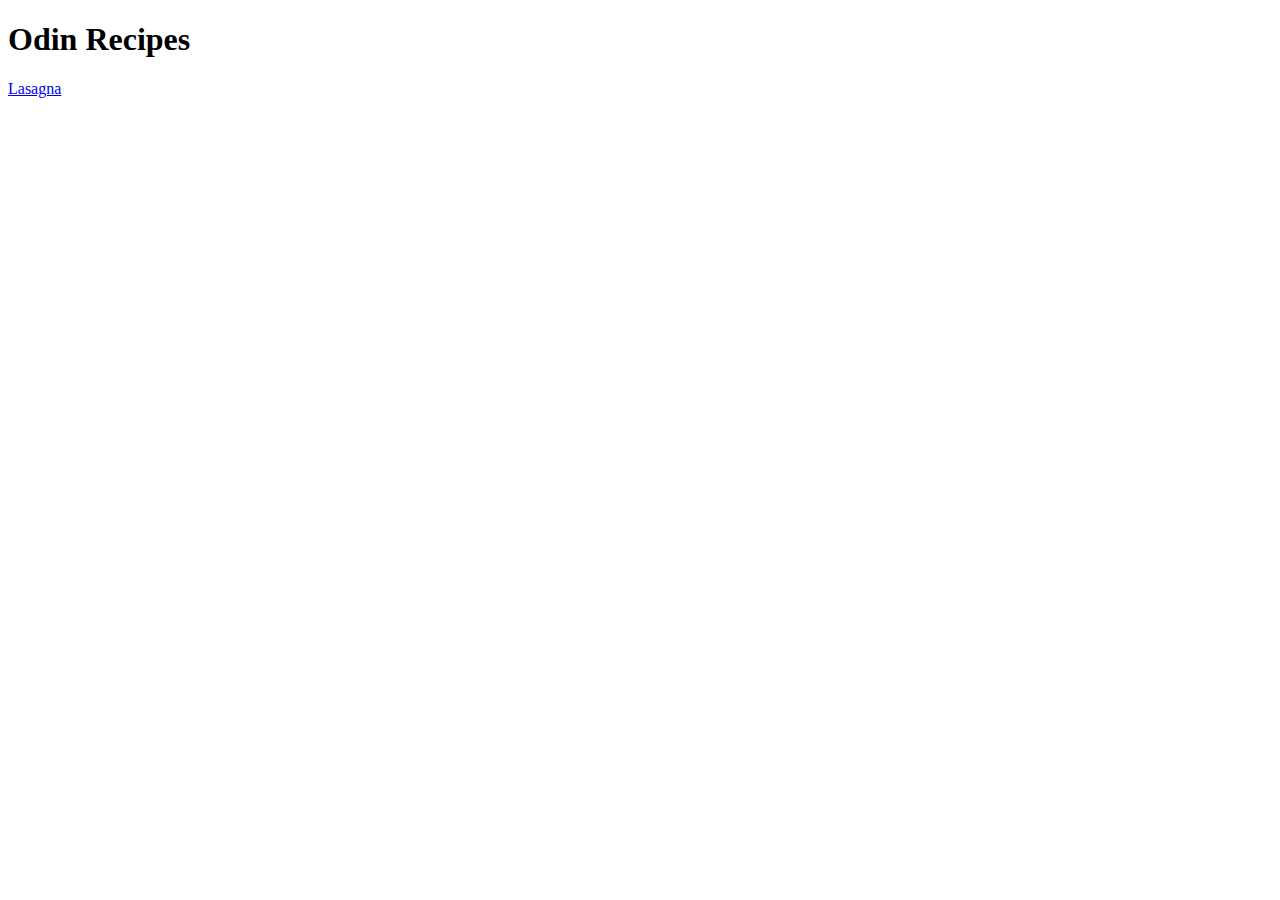
==== index.html @ 85edac79 "Add recipes" ====
<!DOCTYPE html>
<html lang="en">
  <head>
    <title>Odin Recipes</title>
    <meta charset="UTF-8" />
  </head>

  <body>
    <h1>Odin Recipes</h1>

    <a href="./recipes/lasagna.html">Lasagna</a>
  </body>
</html>
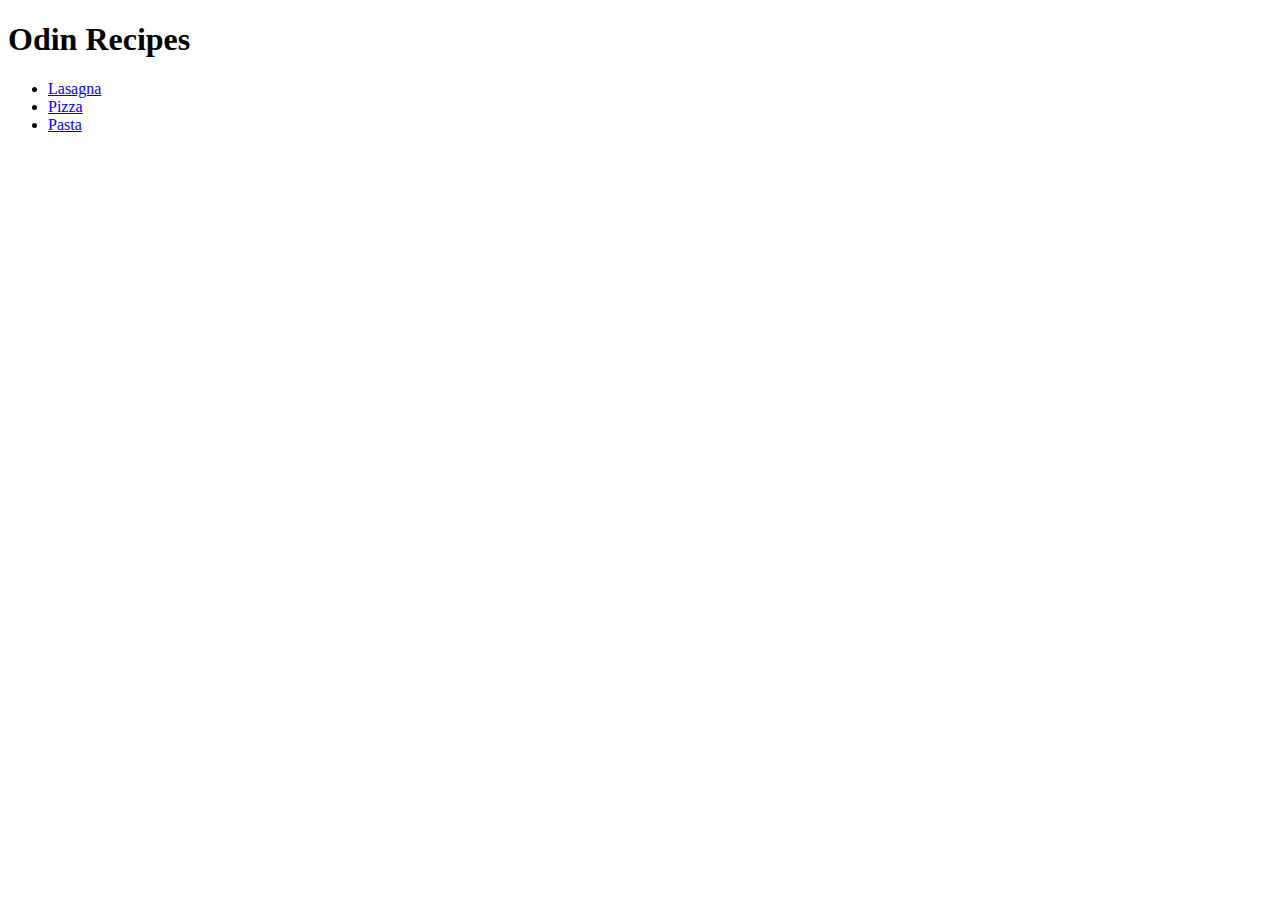
==== commit 50fbdfb3: "Add odin-recipes" ====
--- a/index.html
+++ b/index.html
@@ -8,6 +8,10 @@
   <body>
     <h1>Odin Recipes</h1>
 
-    <a href="./recipes/lasagna.html">Lasagna</a>
+    <ul>
+      <li><a href="./recipes/lasagna.html">Lasagna</a></li>
+      <li><a href="./recipes/pizza.html">Pizza</a></li>
+      <li><a href="./recipes/pasta.html">Pasta</a></li>
+    </ul>
   </body>
 </html>
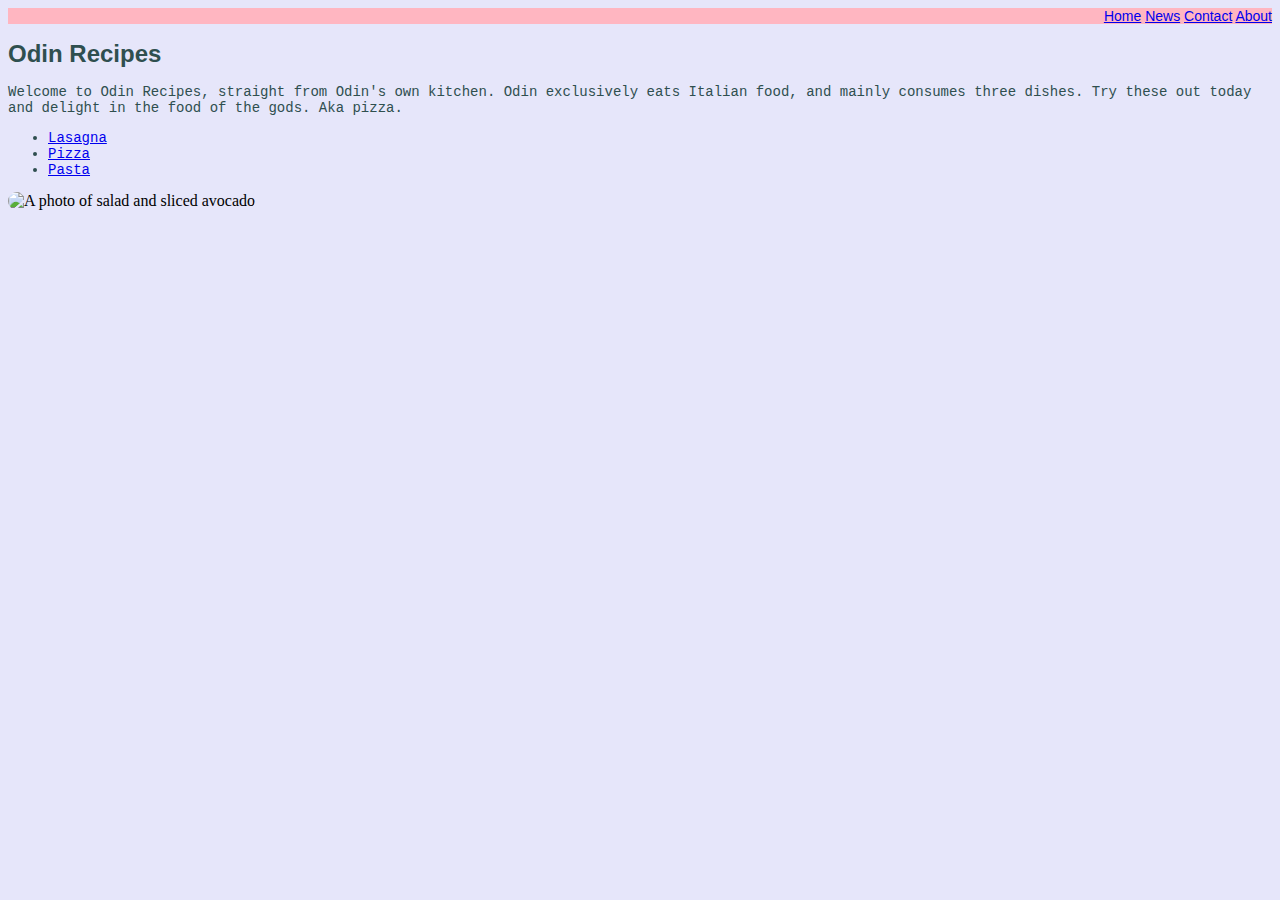
==== commit 9cda0d36: "odin-recipes" ====
--- a/index.html
+++ b/index.html
@@ -1,17 +1,38 @@
 <!DOCTYPE html>
 <html lang="en">
   <head>
+    <meta charset="UTF-8" />
+    <meta http-equiv="X-UA-Compatible" content="IE=edge" />
+    <meta name="viewport" content="width=device-width, initial-scale=1.0" />
     <title>Odin Recipes</title>
-    <meta charset="UTF-8" />
+    <link rel="stylesheet" href="stylesheet.css" />
   </head>
 
   <body>
-    <h1>Odin Recipes</h1>
+    <div class="topnav">
+      <a href="#home">Home</a>
+      <a href="#news">News</a>
+      <a href="#contact">Contact</a>
+      <a href="#about">About</a>
+    </div>
+
+    <h1 class="header">Odin Recipes</h1>
+
+    <p class="text">
+      Welcome to Odin Recipes, straight from Odin's own kitchen. Odin
+      exclusively eats Italian food, and mainly consumes three dishes. Try these
+      out today and delight in the food of the gods. Aka pizza.
+    </p>
 
     <ul>
       <li><a href="./recipes/lasagna.html">Lasagna</a></li>
       <li><a href="./recipes/pizza.html">Pizza</a></li>
       <li><a href="./recipes/pasta.html">Pasta</a></li>
     </ul>
+
+    <img
+      src="../images/recipes-homepage.jpg"
+      alt="A photo of salad and sliced avocado"
+    />
   </body>
 </html>
--- a/stylesheet.css
+++ b/stylesheet.css
@@ -0,0 +1,52 @@
+body {
+  background-color: lavender;
+}
+
+.topnav {
+  background-color: lightpink;
+  font-family: "Verdana", Helvetica, sans-serif;
+  font-size: 14px;
+  text-align: right;
+}
+
+.active {
+  font-family: Verdana, Geneva, Tahoma, sans-serif;
+  font-size: 18px;
+}
+
+.header {
+  color: darkslategrey;
+  font-family: Impact, "Arial Narrow Bold", sans-serif;
+  font-size: 24px;
+  font-weight: bold;
+}
+
+.text {
+  color: darkslategrey;
+  font-family: "Courier New", Courier, monospace;
+  font-size: 14px;
+}
+
+p {
+  color: darkslategray;
+  font-family: "Courier New", Courier, monospace;
+  font-size: 14px;
+}
+
+ul {
+  color: darkslategray;
+  font-family: "Courier New", Courier, monospace;
+  font-size: 14px;
+}
+
+ol {
+  color: darkslategray;
+  font-family: "Courier New", Courier, monospace;
+  font-size: 14px;
+}
+
+img {
+  width: 800px;
+  height: auto;
+  border-radius: 20px;
+}
